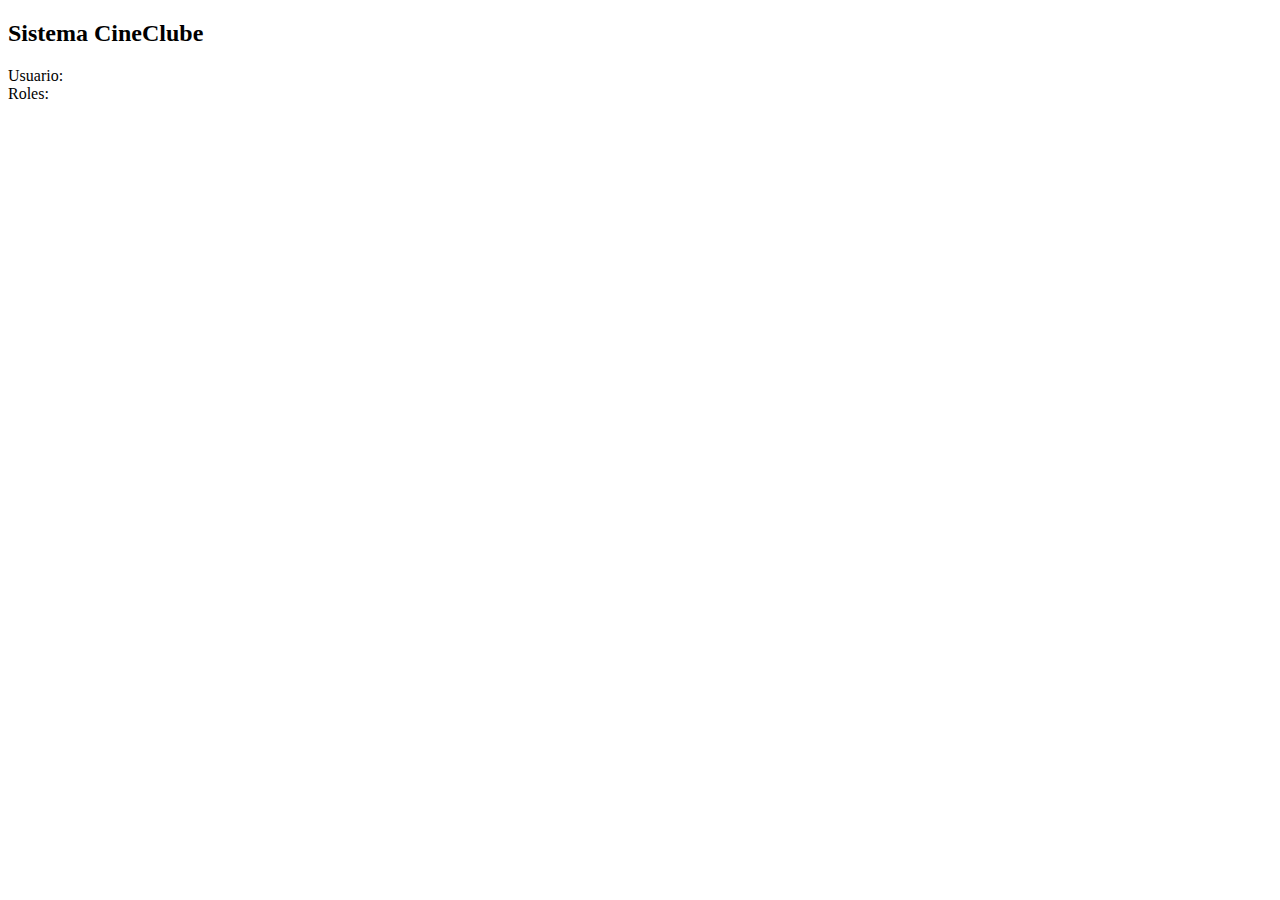
==== src/main/resources/templates/index.html @ db255b84 "add autenticacao + autorizacao" ====
<!doctype html>
<html lang="en" xmlns:th="http://www.thymeleaf.org">
<div th:replace="head :: head"></div>
<body> 
  <div th:replace="menu :: menu"></div>
  <!-- 
    CONTEUDO DA PAGINA 
  -->
  <main class="container">
    <div class="bg-light p-5 rounded">
      <h2>Sistema CineClube</h2>
      
      <div sec:authorize="isAuthenticated()">		    
		Usuario: <span sec:authentication="name"></span><br>
		Roles: <span sec:authentication="principal.authorities"></span>
	</div>
      
    </div>
  </main>
  <script type="text/javascript" th:src="@{/js/bootstrap.bundle.min.js}"></script>
</body>
</html>
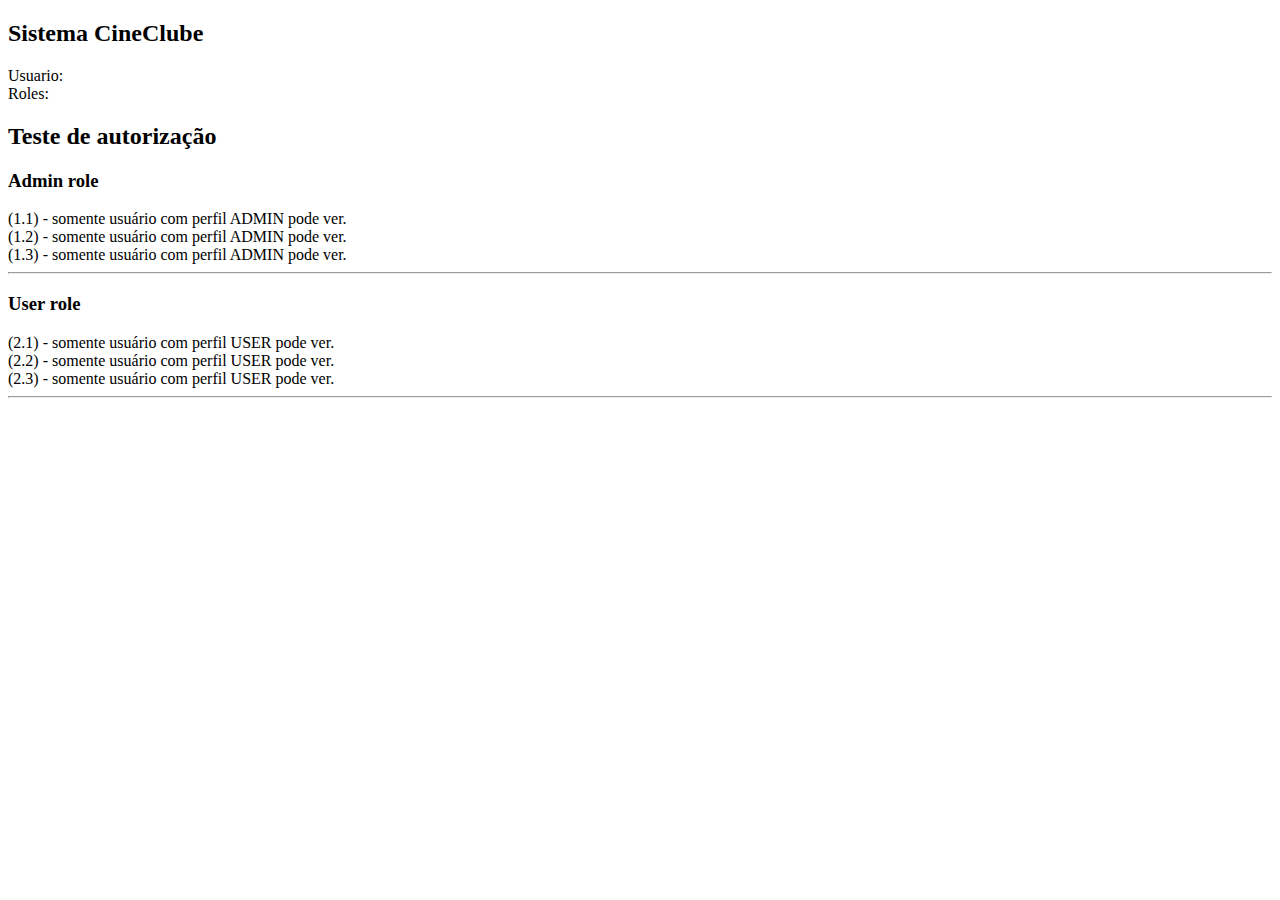
==== commit 83d5846d: "added controller method security level" ====
--- a/src/main/resources/templates/index.html
+++ b/src/main/resources/templates/index.html
@@ -1,5 +1,5 @@
 <!doctype html>
-<html lang="en" xmlns:th="http://www.thymeleaf.org">
+<html lang="en" xmlns:th="http://www.thymeleaf.org"	xmlns:sec="https://www.thymeleaf.org/thymeleaf-extras-springsecurity5">
 <div th:replace="head :: head"></div>
 <body> 
   <div th:replace="menu :: menu"></div>
@@ -14,6 +14,40 @@
 		Usuario: <span sec:authentication="name"></span><br>
 		Roles: <span sec:authentication="principal.authorities"></span>
 	</div>
+	
+	<h2>Teste de autorização</h2>
+		
+	<h3>Admin role</h3>
+	
+	<div th:if="${#authorization.expression('hasRole(''ADMIN'')')}">
+	  (1.1) - somente usuário com perfil ADMIN pode ver.
+	</div>
+	
+	<div th:if="${#authorization.expression('hasAnyRole(''ADMIN'')')}">
+	  (1.2) - somente usuário com perfil ADMIN pode ver.
+	</div>
+	
+	<div th:if="${#authorization.expression('hasAnyRole(''ROLE_ADMIN'')')}">
+	  (1.3) - somente usuário com perfil ADMIN pode ver.
+	</div>
+	
+	<hr>
+	
+	<h3>User role</h3>
+	
+	<div th:if="${#authorization.expression('hasRole(''USER'')')}">
+	  (2.1) - somente usuário com perfil USER pode ver.
+	</div>
+	
+	<div th:if="${#authorization.expression('hasAnyRole(''USER'')')}">
+	  (2.2) - somente usuário com perfil USER pode ver.
+	</div>
+	
+	<div sec:authorize="hasRole('USER')">
+	  (2.3) - somente usuário com perfil USER pode ver.
+	</div>
+	
+	<hr>
       
     </div>
   </main>
